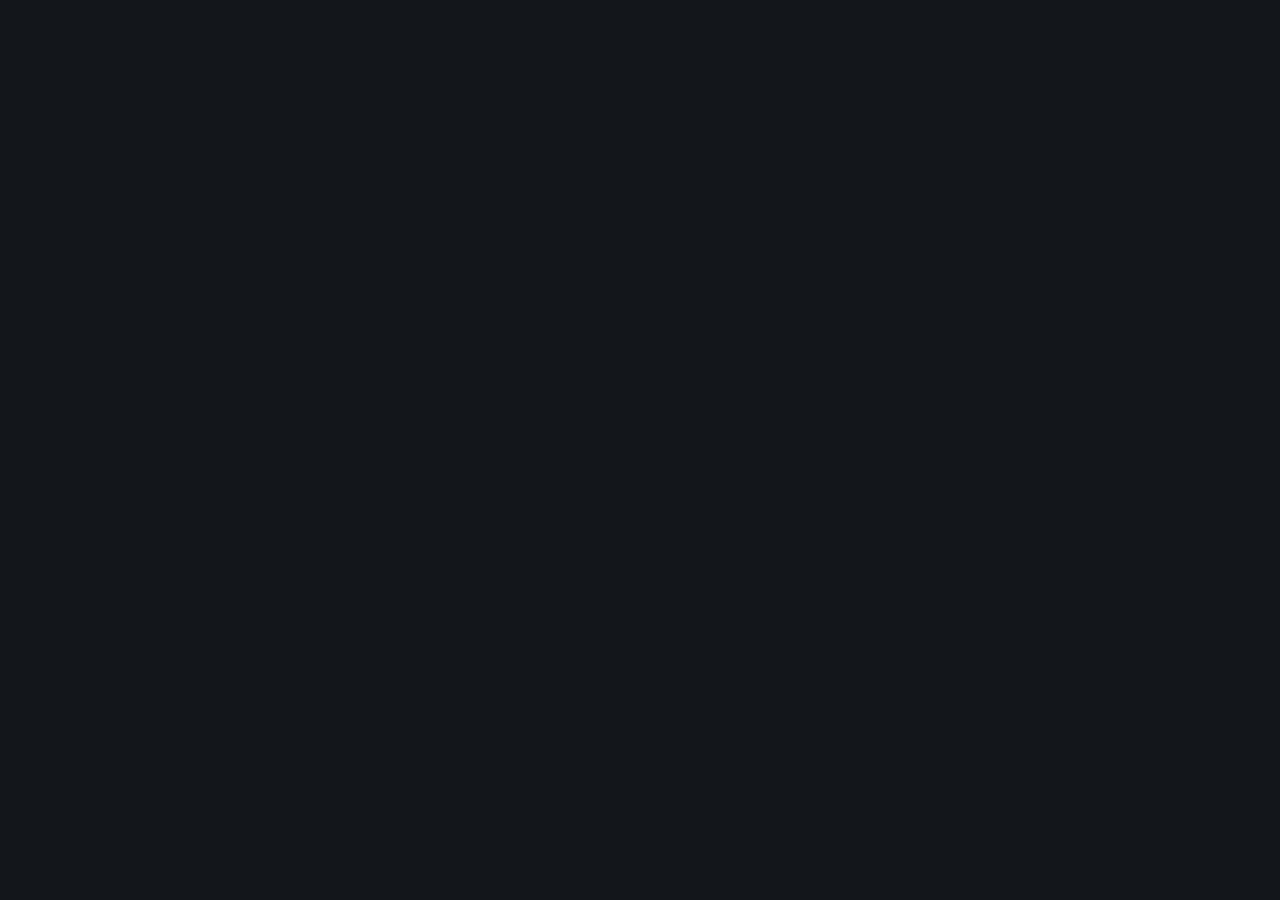
==== minai/www/index.html @ cc8d82ca "minai v0.9.18" ====
<!DOCTYPE html>
<html lang="it">
<head>
  <meta charset="utf-8">
  <title>minai</title>
  <meta name="viewport" content="width=device-width, initial-scale=1, viewport-fit=cover">
  <meta name="color-scheme" content="dark">
  <meta name="theme-color" content="#13161b">
  <meta name="apple-mobile-web-app-capable" content="yes">
  <meta name="apple-mobile-web-app-status-bar-style" content="black-translucent">
  <meta name="apple-mobile-web-app-title" content="minai">
  <link rel="icon" href="logo.svg" type="image/svg+xml">
  <link rel="apple-touch-icon" href="apple-touch-icon.png">
  <link rel="stylesheet" href="miners.css">
  <script src="i18n.js" defer></script>
  <script src="miners.js" defer></script>
</head>
<body>
  <svg width="0" height="0" style="position:absolute" aria-hidden="true">
    <symbol id="i-pulse" viewBox="0 0 24 24"><path d="M3 12h4l3-8 4 16 3-8h4"/></symbol>
    <symbol id="i-box" viewBox="0 0 24 24"><path d="M21 8 12 3 3 8l9 5 9-5Z"/><path d="M3 8v8l9 5 9-5V8"/><path d="M12 13v8"/></symbol>
    <symbol id="i-launch" viewBox="0 0 24 24"><path d="M4 6h10M4 12h10M4 18h6"/><path d="m16 14 5 3-5 3v-6Z"/></symbol>
    <symbol id="i-term" viewBox="0 0 24 24"><rect x="3" y="4" width="18" height="16" rx="2"/><path d="m7 10 3 2-3 2M13 15h4"/></symbol>
    <symbol id="i-stop" viewBox="0 0 24 24"><rect x="6" y="6" width="12" height="12" rx="2"/></symbol>
    <symbol id="i-reboot" viewBox="0 0 24 24"><path d="M20 12a8 8 0 1 1-2.3-5.7L20 8.5"/><path d="M20 4v4.5h-4.5"/></symbol>
    <symbol id="i-power" viewBox="0 0 24 24"><path d="M12 3v9"/><path d="M17.7 6.8a8 8 0 1 1-11.4 0"/></symbol>
    <symbol id="i-exit" viewBox="0 0 24 24"><path d="M10 4H6a2 2 0 0 0-2 2v12a2 2 0 0 0 2 2h4"/><path d="m15 16 4-4-4-4M19 12H10"/></symbol>
    <symbol id="i-fan" viewBox="0 0 24 24"><circle cx="12" cy="12" r="1.8"/><path d="M12 10.2c-.6-3 .3-6.2 3-6.7 2.2-.4 3.6 1.9 2.3 3.8-1 1.5-2.8 2.4-5.3 2.9Z"/><path d="M13.6 12.9c2.9 1 5.2 3.3 4.3 5.9-.7 2.1-3.4 2.2-4.4.1-.8-1.6-.6-3.6.1-6Z"/><path d="M10.4 12.9c-2.3 2-5.5 2.8-7.3.7-1.4-1.7-.1-4.1 2.2-3.9 1.8.1 3.4 1.2 5.1 3.2Z"/></symbol>
    <symbol id="i-refresh" viewBox="0 0 24 24"><path d="M20 12a8 8 0 1 1-2.3-5.7L20 8.5"/><path d="M20 4v4.5h-4.5"/></symbol>
    <symbol id="i-gear" viewBox="0 0 24 24"><circle cx="12" cy="12" r="3"/><path d="M19.4 15a1.7 1.7 0 0 0 .3 1.8l.1.1a2 2 0 1 1-2.8 2.8l-.1-.1a1.7 1.7 0 0 0-1.8-.3 1.7 1.7 0 0 0-1 1.5V21a2 2 0 1 1-4 0v-.1a1.7 1.7 0 0 0-1.1-1.5 1.7 1.7 0 0 0-1.8.3l-.1.1a2 2 0 1 1-2.8-2.8l.1-.1a1.7 1.7 0 0 0 .3-1.8 1.7 1.7 0 0 0-1.5-1H3a2 2 0 1 1 0-4h.1a1.7 1.7 0 0 0 1.5-1.1 1.7 1.7 0 0 0-.3-1.8l-.1-.1a2 2 0 1 1 2.8-2.8l.1.1a1.7 1.7 0 0 0 1.8.3H9a1.7 1.7 0 0 0 1-1.5V3a2 2 0 1 1 4 0v.1a1.7 1.7 0 0 0 1 1.5 1.7 1.7 0 0 0 1.8-.3l.1-.1a2 2 0 1 1 2.8 2.8l-.1.1a1.7 1.7 0 0 0-.3 1.8V9a1.7 1.7 0 0 0 1.5 1H21a2 2 0 1 1 0 4h-.1a1.7 1.7 0 0 0-1.5 1Z"/></symbol>
    <symbol id="i-menu" viewBox="0 0 24 24"><path d="M4 7h16M4 12h16M4 17h16"/></symbol>
    <symbol id="i-chip" viewBox="0 0 24 24"><rect x="7" y="7" width="10" height="10" rx="1.5"/><path d="M10 3v4M14 3v4M10 17v4M14 17v4M3 10h4M3 14h4M17 10h4M17 14h4"/></symbol>
  </svg>

  <main id="login" class="login" hidden>
    <form id="loginForm" class="card">
      <img class="logo" src="logo.svg" alt="" width="44" height="44">
      <h1>minai</h1>
      <input class="vh" type="text" name="username" autocomplete="username" value="miner" readonly tabindex="-1" aria-hidden="true">
      <p id="setupHint" class="muted small" hidden>Primo avvio: dai un nome a questo rig e scegli la sua password (almeno 8 caratteri).</p>
      <label id="nameRow" hidden>Nome del rig
        <input id="setupName" placeholder="rig-01" autocapitalize="off" autocorrect="off" spellcheck="false">
      </label>
      <label>Password
        <input id="loginPassword" type="password" name="password" autocomplete="current-password" required>
      </label>
      <label id="repeatRow" hidden>Ripeti la password
        <input id="loginRepeat" type="password" autocomplete="new-password">
      </label>
      <p id="setupNote" class="setupnote" hidden>Dopo potrai collegare il rig a Tailscale, per gestirlo da remoto e da minai-server. È facoltativo: il rig funziona anche da solo, in rete locale.</p>
      <p id="loginError" class="error" hidden></p>
      <button id="btnLogin" class="primary" type="submit">Entra</button>
      <div class="loginlang" data-langpick></div>
    </form>
  </main>

  <div id="app" hidden>
    <div class="brandbar">
      <a id="backLink" class="backbtn" hidden><svg viewBox="0 0 24 24"><path d="m15 6-6 6 6 6"/></svg>Tutti i rig</a>
      <img src="logo.svg" alt="" width="30" height="30">
      <span class="wordmark">minai</span>
      <button id="btnSelfUpdate" class="newver" hidden></button>
      <span id="hostName" class="host"></span>
    </div>
    <header class="top">
      <div class="rig">
        <span id="dot" class="dot"></span>
        <div class="rigtext">
          <div class="rigline"><strong id="state">Caricamento…</strong><span id="activeName" class="muted"></span></div>
          <div id="speed" class="speed" hidden></div>
        </div>
      </div>
      <div class="menu">
        <button id="btnFan" class="iconbtn fanbtn" aria-label="Autofan"><svg><use href="#i-fan"/></svg><span id="fanLabel"></span></button>
        <button id="btnMenu" class="iconbtn menubtn" aria-label="Menu" aria-haspopup="menu" aria-expanded="false"><svg><use href="#i-menu"/></svg></button>
        <div id="menuPanel" class="menupanel" role="menu" hidden>
          <button id="btnStop" role="menuitem"><svg><use href="#i-stop"/></svg>Ferma miner</button>
          <button id="btnReboot" role="menuitem"><svg><use href="#i-reboot"/></svg>Reboot</button>
          <button id="btnPoweroff" role="menuitem" class="danger"><svg><use href="#i-power"/></svg>Shutdown</button>
          <hr>
          <button id="btnSelfCheck" role="menuitem"><svg><use href="#i-refresh"/></svg>Controlla aggiornamenti</button>
          <button id="btnSettings" role="menuitem"><svg><use href="#i-gear"/></svg>Impostazioni</button>
          <button id="btnLogout" role="menuitem"><svg><use href="#i-exit"/></svg>Esci</button>
        </div>
      </div>
      <div class="sysline" id="sysline" hidden>
        <div class="chip"><span class="k">Temp CPU</span><span class="v" id="sysCpuTemp">–</span></div>
        <div class="chip"><span class="k">Carico CPU</span><span class="v" id="sysCpuLoad">–</span></div>
        <div class="chip"><span class="k" id="sysPowerLabel">Consumo</span><span class="v" id="sysPower">–</span></div>
      </div>
    </header>

    <p id="error" class="error banner" hidden></p>
    <p id="notice" class="notice banner" hidden></p>

    <nav class="tabs" role="tablist" aria-label="Sezioni">
      <button role="tab" data-tab="generale" aria-controls="tab-generale"><svg><use href="#i-pulse"/></svg><span>Generale</span></button>
      <button role="tab" data-tab="miner" aria-controls="tab-miner"><svg><use href="#i-box"/></svg><span>Miner <em id="countMiners" class="count"></em></span></button>
      <button role="tab" data-tab="lanci" aria-controls="tab-lanci"><svg><use href="#i-launch"/></svg><span>Lanci <em id="countLaunches" class="count"></em></span></button>
      <button role="tab" data-tab="terminale" aria-controls="tab-terminale"><svg><use href="#i-term"/></svg><span>Terminale</span></button>
    </nav>

    <div id="tab-generale" role="tabpanel" class="tabpanel">
      <div id="startHint" class="managedbox" hidden>
        <p><strong>Per iniziare</strong>: questo rig non ha ancora un lancio. Su minai-server vai su <strong>Lanci</strong>, scegli <strong>Avvia su…</strong> e spunta questo rig: il server installa il miner e lo fa partire da solo.</p>
        <a class="button primary gotoServer" hidden>Vai ai lanci sul server</a>
      </div>
      <section id="gpuSection" hidden>
        <h2>GPU</h2>
        <div id="gpus" class="gpus"></div>
      </section>
      <section>
        <div class="head loghead">
          <h2>Log</h2>
          <button id="btnEditActive" hidden>Modifica lancio</button>
        </div>
        <div id="liveEditor" class="form card" hidden>
          <p id="liveEdNote" class="muted small"></p>
          <textarea id="liveEdText" rows="11" spellcheck="false" autocapitalize="off" autocorrect="off"></textarea>
          <div class="actions">
            <button id="btnLiveAll" class="primary">Salva per tutti i rig</button>
            <button id="btnLiveOne">Salva solo per questo rig</button>
            <button id="btnLiveSave" class="primary">Salva</button>
            <button id="btnLiveClose">Chiudi</button>
          </div>
          <p id="liveEdMsg" class="small liveedmsg" hidden></p>
        </div>
        <pre id="log"></pre>
      </section>
    </div>

    <div id="tab-miner" role="tabpanel" class="tabpanel" hidden>
      <section>
        <div class="head">
          <h2>Miner installati</h2>
          <div class="actions">
            <button id="btnCheck">Controlla aggiornamenti</button>
            <button id="btnNewMiner" class="primary">Installa miner</button>
          </div>
        </div>
        <div class="managedbox" hidden>
          <p>Miner e lanci sono <strong>gestiti da minai-server</strong>: creali e modificali da lì, e il server li aggiorna su questo rig.</p>
          <a class="button primary gotoServer" hidden>Apri il catalogo sul server</a>
        </div>
        <div id="minerForm" class="form card" hidden>
          <label>Nome <input id="minerName" placeholder="racer" spellcheck="false" autocapitalize="off"></label>
          <label>Link del pacchetto (.tar.gz, .zip o binario)
            <input id="minerUrl" placeholder="https://github.com/…/racer-0.9.0.tar.gz" spellcheck="false" autocapitalize="off">
          </label>
          <div class="actions">
            <button id="btnInstall" class="primary">Installa</button>
            <button id="btnCancelMiner">Annulla</button>
          </div>
        </div>
        <p id="checkInfo" class="muted small"></p>
        <table class="list">
          <thead><tr><th>Nome</th><th>Origine</th><th></th></tr></thead>
          <tbody id="miners"></tbody>
        </table>
        <p id="noMiners" class="empty" hidden>Nessun miner installato.</p>
      </section>
    </div>

    <div id="tab-lanci" role="tabpanel" class="tabpanel" hidden>
      <section>
        <div class="head">
          <h2>Lanci</h2>
          <button id="btnNewLaunch" class="primary">Nuovo lancio</button>
        </div>
        <div class="managedbox" hidden>
          <p>Miner e lanci sono <strong>gestiti da minai-server</strong>: creali e modificali da lì. Da qui puoi comunque avviarli e fermarli.</p>
          <a class="button primary gotoServer" hidden>Apri i lanci sul server</a>
        </div>
        <div id="editor" class="form card" hidden>
          <h3 id="editorTitle"></h3>
          <div id="newFields" class="row">
            <label>Nome <input id="launchName" placeholder="coin-pool" spellcheck="false" autocapitalize="off"></label>
            <label>Miner <select id="launchMiner"></select></label>
          </div>
          <label>Comando completo (pool, wallet, parametri)
            <textarea id="content" spellcheck="false" autocapitalize="off" rows="12"></textarea>
          </label>
          <div class="actions">
            <button id="btnSave" class="primary">Salva</button>
            <button id="btnCancel">Annulla</button>
          </div>
        </div>
        <table class="list">
          <thead><tr><th>Lancio</th><th>Miner</th><th></th></tr></thead>
          <tbody id="launches"></tbody>
        </table>
        <p id="noLaunches" class="empty" hidden>Nessun lancio. Crea il primo con “Nuovo lancio”.</p>
      </section>
    </div>

    <div id="tab-terminale" role="tabpanel" class="tabpanel" hidden>
      <div class="termwrap"><iframe id="termFrame" class="termframe" title="Terminale"></iframe></div>
      <p class="muted hint">La sessione resta aperta sul rig: se ti disconnetti o cambi app, quando torni riprendi da dove eri.</p>
    </div>

    <footer class="foot"><span id="appVersion">minai</span><span id="driverVersion"></span></footer>
  </div>

  <dialog id="setDialog" aria-labelledby="setTitle">
    <h2 id="setTitle">Impostazioni</h2>
    <div id="firstRunHint" class="firsthint" hidden>
      <p><strong>Facoltativo:</strong> collega Tailscale per gestire il rig da remoto e aggiungerlo a minai-server con indirizzo e token qui sotto. Puoi farlo anche più tardi, da Impostazioni.</p>
      <button id="btnSkipTs">Salta per ora</button>
    </div>
    <h3>Lingua</h3>
    <div data-langpick></div>
    <h3>Tailscale</h3>
    <div id="tsState" class="tsstate"></div>
    <div id="tsConnect">
      <button id="btnTsLink" class="primary">Collega con il tuo account Tailscale</button>
      <p id="tsLinkBox" class="small" hidden>Accedi a Tailscale nella scheda che si è aperta (se non si è aperta, usa questo link: <a id="tsLink" target="_blank" rel="noopener">accedi a Tailscale</a>). Quando hai fatto, quella scheda si chiude da sola e torni qui.</p>
      <label>Oppure incolla una chiave di autenticazione
        <input id="tsKey" placeholder="tskey-auth-…" autocomplete="off" spellcheck="false" autocapitalize="off">
      </label>
      <button id="btnTsKey">Collega con la chiave</button>
    </div>
    <button id="btnTsLogout" class="danger" hidden>Scollega da Tailscale</button>
    <h3>Nome del rig</h3>
    <p class="muted small">In rete locale il rig risponde a <strong>http://<span id="nameLocal">nome</span>.local</strong>.</p>
    <div class="copyrow"><input id="rigNameInput" autocapitalize="off" autocorrect="off" spellcheck="false"><button id="btnRename">Salva</button></div>
    <div id="linkBox">
      <h3>Collegamento a minai-server</h3>
      <p class="muted small">In minai-server: menu &gt; Aggiungi rig, e incolla questi due valori.</p>
      <label>Indirizzo Tailscale<div class="copyrow"><code id="setAddr">–</code><button data-copy="setAddr">Copia</button></div></label>
      <label>Token del rig<div class="copyrow"><code id="setToken">–</code><button data-copy="setToken">Copia</button></div></label>
    </div>
    <p id="setMsg" class="error" hidden></p>
    <div class="actions setclose"><button id="btnSetClose">Chiudi</button></div>
  </dialog>

  <dialog id="fanDialog" aria-labelledby="fanTitle">
    <h2 id="fanTitle">Autofan</h2>
    <label class="switch"><input id="af_enabled" type="checkbox"><span></span>Regola le ventole in automatico</label>
    <div class="grid">
      <label>Temperatura obiettivo, °C <input id="af_target" type="number" min="40" max="95" inputmode="numeric"></label>
      <label>Ventola minima, % <input id="af_min" type="number" min="0" max="100" inputmode="numeric"></label>
      <label>Ventola massima, % <input id="af_max" type="number" min="0" max="100" inputmode="numeric"></label>
      <label>Temperatura critica, °C <input id="af_critical" type="number" min="50" max="110" inputmode="numeric"></label>
      <label>Se si supera la critica
        <select id="af_action">
          <option value="stop">Ferma il miner (riparte da solo)</option>
          <option value="reboot">Reboot</option>
          <option value="poweroff">Shutdown</option>
          <option value="none">Nessuna azione</option>
        </select>
      </label>
    </div>
    <p class="muted small">La temperatura critica e la sua azione valgono anche con l'autofan spento. Con l'autofan acceso, la ventola impostata nell'overclock viene ignorata.</p>
    <div id="fanStatus" class="fanstatus"></div>
    <div class="actions">
      <button id="btnFanSave" class="primary">Salva</button>
      <button id="btnFanClose">Chiudi</button>
    </div>
    <p id="fanMsg" class="error" hidden></p>
  </dialog>

  <dialog id="ocDialog" aria-labelledby="ocTitle">
    <h2 id="ocTitle">Overclock</h2>
    <div class="grid">
      <label>Core Clock Offset, MHz <input id="oc_core_offset" type="number" step="1"></label>
      <label>Lock Core Clock, MHz <input id="oc_lock_core" type="number" min="0" inputmode="numeric"></label>
      <label>Memory Clock Offset, MHz <input id="oc_mem_offset" type="number" step="1"></label>
      <label>Lock Memory Clock, MHz <input id="oc_lock_mem" type="number" min="0" inputmode="numeric"></label>
      <label>Power Limit, W <input id="oc_power" type="number" min="0" inputmode="numeric"></label>
      <label>Ritardo prima di applicare, s <input id="oc_delay" type="number" min="0" inputmode="numeric"></label>
      <label>Ventola, % (0 = auto) <input id="oc_fan" type="number" min="0" max="100" inputmode="numeric"></label>
    </div>
    <div class="actions">
      <button id="btnOcApply" class="primary">Salva e applica</button>
      <button id="btnOcReset">Azzera</button>
      <button id="btnOcClose">Chiudi</button>
    </div>
    <pre id="ocOut" class="ocout" hidden></pre>
  </dialog>
</body>
</html>
---- minai/www/miners.css ----
/* Pannello Miner: tema scuro "sala macchine", accento ambra come i LED di un rig */
[hidden] { display: none !important; }
:root {
  color-scheme: dark;
  --bg: #13161b; --surface: #1b1f26; --surface-2: #232833; --line: #2c323d;
  --fg: #e7e9ee; --muted: #8a93a3; --accent: #f0a43a; --accent-fg: #1c1306;
  --ok: #3fcf8e; --warn: #f0a43a; --bad: #f26464; --code: #0e1115;
  --radius: 10px;
}
* { box-sizing: border-box; }
html { background: var(--bg); }
body {
  margin: 0; background: var(--bg); color: var(--fg);
  font: 14px/1.5 system-ui, -apple-system, "Segoe UI", Ubuntu, sans-serif;
  padding: max(1rem, env(safe-area-inset-top)) max(1rem, env(safe-area-inset-right)) max(1.25rem, env(safe-area-inset-bottom)) max(1rem, env(safe-area-inset-left));
  -webkit-text-size-adjust: 100%;
}
#app { max-width: 72rem; margin: 0 auto; }
svg { width: 18px; height: 18px; fill: none; stroke: currentColor; stroke-width: 1.8; stroke-linecap: round; stroke-linejoin: round; flex: none; }
h2 { font-size: .95rem; font-weight: 600; margin: 1.5rem 0 .6rem; color: var(--fg); }
h3 { font-size: .95rem; margin: 0 0 .75rem; }
.muted { color: var(--muted); }
.card { background: var(--surface); border: 1px solid var(--line); border-radius: var(--radius); }

/* ---------- intestazione ---------- */
.top { display: flex; justify-content: space-between; align-items: center; gap: 1rem; flex-wrap: wrap;
       background: var(--surface); border: 1px solid var(--line); border-radius: var(--radius); padding: .9rem 1rem; }
.rig { display: flex; align-items: center; gap: .8rem; min-width: 0; }
.rigtext { min-width: 0; }
.rigline { display: flex; gap: .5rem; align-items: baseline; flex-wrap: wrap; }
.rigline .muted { overflow: hidden; text-overflow: ellipsis; white-space: nowrap; }
.dot { width: .7rem; height: .7rem; border-radius: 50%; background: var(--muted); flex: none; }
.dot.on { background: var(--ok); box-shadow: 0 0 0 4px rgba(63, 207, 142, .15); animation: beat 2.4s ease-in-out infinite; }
.dot.off { background: var(--bad); }
@keyframes beat { 50% { box-shadow: 0 0 0 7px rgba(63, 207, 142, 0); } }
.speed { font-size: 1.9rem; font-weight: 650; line-height: 1.15; letter-spacing: -.01em;
         font-variant-numeric: tabular-nums; color: var(--ok); margin-top: .15rem; }
.speed small { font-size: .95rem; font-weight: 500; color: var(--muted); margin-left: .3rem; }
.top { position: relative; align-items: flex-start; }
.rig { flex: 1; }
.menu { position: relative; }
.menubtn { padding: .5rem; }
.menubtn svg { width: 20px; height: 20px; }
.menupanel { position: absolute; right: 0; top: calc(100% + .4rem); z-index: 30; min-width: 12rem; padding: .35rem;
             background: var(--surface-2); border: 1px solid var(--line); border-radius: 12px; box-shadow: 0 12px 32px rgba(0, 0, 0, .45); }
.menupanel button { display: flex; align-items: center; gap: .6rem; width: 100%; border: 0; background: none; text-align: left;
                    padding: .6rem .7rem; border-radius: 8px; font-size: 14px; }
.menupanel button:hover:not(:disabled) { background: var(--surface); }
.menupanel hr { border: 0; border-top: 1px solid var(--line); margin: .3rem 0; }
.sysline { width: 100%; display: grid; grid-template-columns: repeat(3, 1fr); gap: .5rem; }
.chip { background: var(--surface-2); border-radius: 8px; padding: .4rem .6rem; min-width: 0; }
.chip .k { display: block; font-size: 11px; color: var(--muted); white-space: nowrap; overflow: hidden; text-overflow: ellipsis; }
.chip .v { display: block; font-size: 15px; font-weight: 600; font-variant-numeric: tabular-nums; }
.chip .v.warm { color: var(--warn); } .chip .v.hot { color: var(--bad); }

/* ---------- pulsanti e campi ---------- */
button { font: inherit; font-size: 13px; padding: .45rem .8rem; border-radius: 8px; cursor: pointer;
         border: 1px solid var(--line); background: var(--surface-2); color: var(--fg); }
button:hover:not(:disabled) { border-color: #3a4250; }
button.primary { background: var(--accent); border-color: var(--accent); color: var(--accent-fg); font-weight: 600; }
button.primary:hover:not(:disabled) { filter: brightness(1.08); }
button.danger { color: var(--bad); }
button:disabled { opacity: .45; cursor: default; }
button:focus-visible, input:focus-visible, textarea:focus-visible, select:focus-visible, iframe:focus-visible {
  outline: 2px solid var(--accent); outline-offset: 2px; }
label { display: block; margin-bottom: .6rem; color: var(--muted); font-size: 13px; }
input, textarea, select { display: block; width: 100%; margin-top: .3rem; padding: .55rem .65rem; font: 16px/1.4 ui-monospace, Menlo, monospace;
  background: var(--code); color: var(--fg); border: 1px solid var(--line); border-radius: 8px; }
select { font-family: inherit; }
textarea { resize: vertical; margin-bottom: .75rem; font-size: 13px; }
.actions { display: flex; gap: .45rem; flex-wrap: wrap; }
.form { padding: 1rem; margin: .75rem 0 1rem; }
.row { display: grid; grid-template-columns: 1fr 1fr; gap: .75rem; }
.head { display: flex; justify-content: space-between; align-items: center; gap: .75rem; margin: 1.5rem 0 .6rem; }
.head h2 { margin: 0; }
.banner { padding: .6rem .8rem; border-radius: 8px; margin: .75rem 0 0; font-size: 13px; }
.error { color: var(--bad); }
.error.banner { background: rgba(242, 100, 100, .1); border: 1px solid rgba(242, 100, 100, .3); }
.notice.banner { color: var(--accent); background: rgba(240, 164, 58, .08); border: 1px solid rgba(240, 164, 58, .3); }
.empty { color: var(--muted); padding: 1rem 0; }

/* ---------- tab ---------- */
.tabs { display: flex; gap: .25rem; margin-top: 1rem; border-bottom: 1px solid var(--line); }
.tabs button { display: inline-flex; align-items: center; gap: .45rem; background: none; border: 0;
               border-bottom: 2px solid transparent; border-radius: 0; padding: .7rem .9rem; color: var(--muted); font-size: 14px; }
.tabs button[aria-selected="true"] { color: var(--fg); border-bottom-color: var(--accent); }
.tabs button[aria-selected="true"] svg { color: var(--accent); }
.count { font-style: normal; color: var(--muted); margin-left: .15rem; font-size: 12px; }

/* ---------- GPU ---------- */
.gpus { display: grid; gap: .75rem; }
.gpu { background: var(--surface); border: 1px solid var(--line); border-radius: var(--radius); padding: .8rem .9rem; }
.gpu-head { display: flex; justify-content: space-between; align-items: center; gap: .5rem; margin-bottom: .6rem; }
.gpu-name { flex: 1; min-width: 0; font-weight: 600; font-size: 14px; overflow: hidden; text-overflow: ellipsis; white-space: nowrap; }
.gpu-name .short { display: none; }
.gpu-name span { color: var(--muted); font-weight: 500; margin-right: .35rem; }
.stats { display: grid; grid-template-columns: repeat(6, minmax(0, 1fr)); gap: .5rem; }
.stat { background: var(--surface-2); border-radius: 8px; padding: .45rem .55rem; min-width: 0; }
.stat .k { display: block; font-size: 11px; color: var(--muted); }
.stat .v { display: block; font-size: 15px; font-weight: 600; font-variant-numeric: tabular-nums; white-space: nowrap; overflow: hidden; text-overflow: ellipsis; }
.stat .v.warm { color: var(--warn); } .stat .v.hot { color: var(--bad); }
.bar { height: 3px; border-radius: 2px; background: var(--line); margin-top: .35rem; overflow: hidden; }
.bar i { display: block; height: 100%; background: var(--accent); }
.iconbtn { display: inline-flex; align-items: center; gap: .35rem; }

/* ---------- elenchi miner e lanci ---------- */
table.list { width: 100%; border-collapse: collapse; }
.list th { text-align: left; font-weight: 500; font-size: 12px; color: var(--muted); padding: .5rem .4rem; border-bottom: 1px solid var(--line); }
.list td { padding: .6rem .4rem; border-bottom: 1px solid var(--line); vertical-align: middle; }
.list td:last-child { text-align: right; white-space: nowrap; }
.list tr.active td:first-child { font-weight: 600; }
td.src { color: var(--muted); font-size: 12px; word-break: break-all; }
.badge { font-size: 11px; color: var(--ok); background: rgba(63, 207, 142, .12); padding: .1rem .45rem; border-radius: 99px; margin-left: .5rem; font-weight: 500; }

/* ---------- log e terminale ---------- */
pre#log { background: var(--code); border: 1px solid var(--line); padding: .75rem; border-radius: var(--radius); height: 26rem;
          overflow: auto; margin: 0; font: 12px/1.45 ui-monospace, Menlo, monospace; white-space: pre; }
.termwrap { margin-top: 1rem; height: 72vh; min-height: 22rem; overflow: hidden;
            border: 1px solid var(--line); border-radius: var(--radius); background: #000; }
.termframe { display: block; width: 100%; height: 100%; border: 0; background: #000; }
.hint { font-size: 12px; margin: .6rem 0 0; }
pre .b { font-weight: 700; }
pre .c0 { color: #8b949e; } pre .c1 { color: #ff7b72; } pre .c2 { color: #7ee787; } pre .c3 { color: #e3b341; }
pre .c4 { color: #79c0ff; } pre .c5 { color: #d2a8ff; } pre .c6 { color: #56d4dd; } pre .c7 { color: #c9d1d9; }

/* ---------- finestra overclock ---------- */
dialog { width: min(40rem, 94vw); padding: 1.25rem; border: 1px solid var(--line); border-radius: 14px;
         background: var(--surface); color: var(--fg); }
dialog::backdrop { background: rgba(5, 7, 10, .7); backdrop-filter: blur(3px); }
dialog h2 { margin: 0 0 1rem; }
.grid { display: grid; grid-template-columns: repeat(auto-fill, minmax(14rem, 1fr)); gap: .6rem .75rem; margin-bottom: .75rem; }
.grid label { margin: 0; }
pre.ocout { background: var(--code); padding: .75rem; border-radius: 8px; margin: .75rem 0 0;
            font: 12px/1.4 ui-monospace, Menlo, monospace; white-space: pre-wrap; }

/* ---------- login ---------- */
.login { min-height: 85vh; display: grid; place-items: center; }
.login form { width: min(22rem, 100%); padding: 1.75rem 1.5rem; }
.login .logo { width: 44px; height: 44px; display: block; }
.login h1 { font-size: 1.2rem; margin: .6rem 0 1.25rem; }
.login button { width: 100%; margin-top: .4rem; padding: .7rem; font-size: 15px; }
.vh { position: absolute; width: 1px; height: 1px; overflow: hidden; clip: rect(0 0 0 0); white-space: nowrap; border: 0; padding: 0; }

/* ---------- testata e autofan ---------- */
.brandbar { display: flex; align-items: center; gap: .55rem; padding: .1rem .2rem .8rem; }
.brandbar img { display: block; }
.back { font-size: 28px; line-height: 1; color: var(--muted); text-decoration: none; padding: 0 .35rem 0 0; }
.wordmark { font-size: 1.3rem; font-weight: 700; letter-spacing: -.02em; color: #fff; }
.host { margin-left: auto; color: var(--muted); font-size: 12px; overflow: hidden; text-overflow: ellipsis; white-space: nowrap; }
.menu { display: flex; gap: .4rem; align-items: center; }
.fanbtn { padding: .5rem .55rem; color: var(--muted); }
.fanbtn svg { width: 20px; height: 20px; }
.fanbtn span { font-size: 12px; font-weight: 600; font-variant-numeric: tabular-nums; }
.fanbtn.on { color: #5cc8fa; border-color: rgba(92, 200, 250, .35); }
.fanbtn.on svg { animation: spin 2.8s linear infinite; }
@keyframes spin { to { transform: rotate(360deg); } }
@media (prefers-reduced-motion: reduce) { .fanbtn.on svg, .dot.on { animation: none; } }
.menupanel { top: calc(100% + .4rem); }
.switch { display: flex; align-items: center; gap: .7rem; color: var(--fg); font-size: 14px; margin: 0 0 1rem; cursor: pointer; }
.switch input { position: absolute; opacity: 0; width: 1px; height: 1px; }
.switch span { width: 44px; height: 26px; border-radius: 99px; background: var(--line); position: relative; flex: none; transition: background .2s; }
.switch span::after { content: ""; position: absolute; top: 3px; left: 3px; width: 20px; height: 20px; border-radius: 50%; background: #fff; transition: transform .2s; }
.switch input:checked + span { background: var(--ok); }
.switch input:checked + span::after { transform: translateX(18px); }
.switch input:focus-visible + span { outline: 2px solid var(--accent); outline-offset: 2px; }
.fanstatus { background: var(--code); border-radius: 8px; padding: .6rem .75rem; margin: .5rem 0 1rem; font-size: 13px; display: grid; gap: .2rem; }

/* ---------- piè di pagina ---------- */
.foot { display: flex; justify-content: center; gap: .5rem 1.25rem; flex-wrap: wrap; margin: 2rem 0 .5rem;
        padding-top: 1rem; border-top: 1px solid var(--line); color: var(--muted); font-size: 12px; font-variant-numeric: tabular-nums; }
.foot span:empty { display: none; }

/* ---------- aggiornamenti ---------- */
.badge.ver { color: var(--muted); background: var(--surface-2); }
.badge.upd { color: var(--accent-fg); background: var(--accent); font-weight: 600; }
.small { font-size: 12px; margin: 0 0 .4rem; }
.tabs button { position: relative; }
.tabs button.has-upd svg { color: var(--accent); }
.tabs button.has-upd::after { content: ""; position: absolute; top: .45rem; left: 1.55rem; width: 7px; height: 7px;
                              border-radius: 50%; background: var(--accent); box-shadow: 0 0 0 2px var(--bg); }

/* ---------- telefono: tab in basso, schede compatte ---------- */
@media (max-width: 700px) {
  body { padding-bottom: calc(5.25rem + env(safe-area-inset-bottom)); }
  .top { padding: .8rem; }
  .chip .v { font-size: 13px; }
  .speed { font-size: 1.6rem; }
  .tabs { position: fixed; left: 0; right: 0; bottom: 0; z-index: 20; margin: 0; border: 0; border-top: 1px solid var(--line);
          background: rgba(19, 22, 27, .92); -webkit-backdrop-filter: blur(14px); backdrop-filter: blur(14px);
          padding: .35rem .25rem calc(.35rem + env(safe-area-inset-bottom)); justify-content: space-around; }
  .tabs button { flex: 1; flex-direction: column; gap: .15rem; padding: .35rem 0; border-bottom: 0; font-size: 11px; }
  .tabs button svg { width: 22px; height: 22px; }
  .tabs button[aria-selected="true"] { color: var(--accent); }
  .tabs button.has-upd::after { top: .3rem; left: calc(50% + 6px); }
  .head { flex-wrap: wrap; }
  .stats { grid-template-columns: repeat(3, minmax(0, 1fr)); gap: .3rem; }
  .stat { padding: .25rem .45rem; border-radius: 6px; }
  .stat .k { font-size: 10px; line-height: 1.3; }
  .stat .v { font-size: 13px; line-height: 1.3; }
  .bar { height: 2px; margin-top: .2rem; }
  .gpus { gap: .5rem; }
  .gpu { padding: .55rem .6rem; }
  .gpu-head { margin-bottom: .4rem; }
  .gpu-head .iconbtn { padding: .25rem .55rem; font-size: 12px; }
  .gpu-name { font-size: 13px; }
  .gpu-name .full { display: none; }
  .gpu-name .short { display: inline; }
  /* log: caratteri piccoli, righe intere (si scorre in orizzontale e in verticale) */
  pre#log { height: 58vh; font-size: 9px; line-height: 1.4; padding: .6rem; -webkit-overflow-scrolling: touch; }
  .termwrap { height: calc(100vh - 19rem); min-height: 16rem; }
  .row { grid-template-columns: 1fr; }
  /* righe degli elenchi come schede */
  .list thead { display: none; }
  .list, .list tbody, .list tr, .list td { display: block; width: 100%; }
  .list tr { background: var(--surface); border: 1px solid var(--line); border-radius: var(--radius); padding: .7rem .8rem; margin-bottom: .6rem; }
  .list td { border: 0; padding: .1rem 0; text-align: left; }
  .list td:nth-child(2) { color: var(--muted); font-size: 12px; }
  .list td:last-child { text-align: left; margin-top: .5rem; }
  .list td:last-child .actions { justify-content: flex-start !important; }
}
/* impostazioni */
#setDialog h3 { font-size: .9rem; margin: 1rem 0 .5rem; color: var(--fg); }
#setDialog h3:first-of-type { margin-top: 0; }
.tsstate { background: var(--code); border-radius: 8px; padding: .6rem .75rem; margin: 0 0 .9rem; font-size: 13px; display: grid; gap: .25rem; }
.tsstate .k { color: var(--muted); display: inline-block; min-width: 5.5rem; }
.okc { color: var(--ok); } .badc { color: var(--warn); }
#tsConnect > button { width: 100%; margin-bottom: .6rem; }
#tsConnect label { margin-top: .4rem; }
#tsLinkBox { background: rgba(92, 200, 250, .08); color: var(--fg); padding: .55rem .7rem; border-radius: 8px; }
#tsLinkBox a { color: #5cc8fa; font-weight: 600; }
.copyrow { display: flex; gap: .5rem; align-items: center; margin-top: .3rem; }
.copyrow code { flex: 1; min-width: 0; overflow-x: auto; white-space: nowrap; background: var(--code); padding: .5rem .6rem; border-radius: 8px;
                font: 13px ui-monospace, Menlo, monospace; color: var(--fg); }
.setclose { margin-top: 1rem; }
#btnTsLogout { margin-bottom: .5rem; }
/* nuova versione di minai */
.newver { font-size: 11px; font-weight: 600; padding: .2rem .55rem; border-radius: 99px; border: 0;
          background: var(--accent); color: var(--accent-fg); }
.newver:disabled { opacity: .7; }
/* miner e lanci gestiti da minai-server */
.managedbox { background: rgba(92, 200, 250, .07); border: 1px solid rgba(92, 200, 250, .3); border-radius: 10px;
              padding: .75rem .9rem; margin: .5rem 0 1rem; font-size: 13px; }
.managedbox p { margin: 0 0 .6rem; }
.managedbox p:last-child { margin: 0; }
a.button { display: inline-flex; align-items: center; justify-content: center; font-size: 13px; padding: .45rem .8rem; border-radius: 8px;
           text-decoration: none; border: 1px solid var(--line); background: var(--surface-2); color: var(--fg); }
a.button.primary { background: var(--accent); border-color: var(--accent); color: var(--accent-fg); font-weight: 600; }
.firsthint { background: rgba(240, 164, 58, .1); border: 1px solid rgba(240, 164, 58, .35); color: var(--fg);
             border-radius: 8px; padding: .6rem .75rem; font-size: 13px; margin: 0 0 1rem; }
/* scelta della lingua */
.langpick { display: inline-flex; gap: .3rem; margin: 0 0 1rem; }
.langpick button { padding: .35rem .7rem; font-size: 13px; }
.langpick button.on { background: var(--accent); border-color: var(--accent); color: var(--accent-fg); font-weight: 600; }
.loginlang { margin-top: 1rem; display: flex; justify-content: center; }
.loginlang .langpick { margin: 0; }
/* ritorno a minai-server: pulsante ben visibile */
.backbtn { display: inline-flex; align-items: center; gap: .3rem; margin-right: .4rem; padding: .35rem .75rem .35rem .5rem;
           border-radius: 99px; background: rgba(92, 200, 250, .12); border: 1px solid rgba(92, 200, 250, .4);
           color: #5cc8fa; font-size: 13px; font-weight: 600; text-decoration: none; white-space: nowrap; }
.backbtn:hover { background: rgba(92, 200, 250, .2); }
.backbtn svg { width: 16px; height: 16px; stroke-width: 2.4; }
/* finestre di conferma */
.askdlg { width: min(26rem, 92vw); }
.askdlg p { white-space: pre-line; margin: 0 0 1.2rem; font-size: 15px; line-height: 1.5; }
button.dangerfill { background: var(--bad); border-color: var(--bad); color: #fff; font-weight: 600; }
.setupnote { font-size: 12px; color: var(--muted); margin: .2rem 0 .8rem; line-height: 1.45; }
.firsthint p { margin: 0 0 .6rem; }
.gpu-name b { font-weight: 600; }
/* crediti e donazioni */
.credits { display: inline-flex; align-items: center; gap: .9rem; }
.gh { display: inline-flex; align-items: center; gap: .35rem; color: var(--muted); text-decoration: none; }
.gh:hover { color: var(--fg); }
.donatebtn { font-size: 12px; padding: .2rem .65rem; border-radius: 99px; color: #f26464; border-color: rgba(242, 100, 100, .35); background: rgba(242, 100, 100, .08); }
.donatedlg { width: min(34rem, 94vw); }
.donatedlg h2 { margin: 0 0 .4rem; }
.drow { border-top: 1px solid var(--line); padding: .7rem 0; }
.dhead { display: flex; align-items: baseline; flex-wrap: wrap; gap: .45rem; margin-bottom: .35rem; }
.dsym { font-size: 11px; font-weight: 600; color: var(--accent); }
.dnet { font-size: 12px; color: var(--muted); }
.daddr { display: flex; gap: .4rem; align-items: center; }
.daddr code { flex: 1; min-width: 0; overflow-x: auto; white-space: nowrap; background: var(--code); padding: .45rem .55rem; border-radius: 8px;
              font: 12px ui-monospace, Menlo, monospace; color: var(--fg); }
.daddr button { padding: .4rem .6rem; font-size: 12px; }
.dqr { margin-top: .6rem; text-align: center; }
.dqr svg { width: 180px; height: 180px; border-radius: 8px; fill: initial; stroke: none; }
.dwarn { font-size: 12px; color: var(--warn); margin: .6rem 0 1rem; }
/* GPU attive/disattivate */
.gpu-tools { display: flex; gap: .4rem; align-items: center; }
.gputoggle { font-size: 12px; padding: .3rem .65rem; border-radius: 99px; color: var(--muted); }
.gputoggle.on { color: var(--ok); border-color: rgba(63, 207, 142, .4); background: rgba(63, 207, 142, .08); }
.gpu.off .stats { opacity: .45; }
.gpu.off .gpu-name { color: var(--muted); }
@media (max-width: 700px) { .gputoggle { padding: .25rem .55rem; } }
/* stato del miner: onda mentre mina, arancione se riprova */
.dot { position: relative; }
.dot.on::after { content: ""; position: absolute; inset: 0; border-radius: 50%; background: var(--ok); animation: ripple 1.8s ease-out infinite; }
.dot.fail { background: var(--warn); animation: blink 1.2s steps(2, start) infinite; }
@keyframes ripple { from { transform: scale(1); opacity: .55; } to { transform: scale(2.8); opacity: 0; } }
@keyframes blink { to { opacity: .25; } }
@media (prefers-reduced-motion: reduce) { .dot.on::after, .dot.fail { animation: none; } }
/* GPU: riga compatta che si apre */
.gpu { padding: .55rem .75rem; }
.gpu-head { display: flex; align-items: center; gap: .6rem; width: 100%; padding: .15rem 0; margin: 0; background: none; border: 0;
            color: inherit; text-align: left; cursor: pointer; }
.gpu-head .gpu-name { flex: 1; }
.gpu-sum { display: flex; gap: .7rem; font-size: 13px; color: var(--fg); font-variant-numeric: tabular-nums; white-space: nowrap; }
.gpu-sum .warm { color: var(--warn); } .gpu-sum .hot { color: var(--bad); }
.gpu.off .gpu-sum { color: var(--muted); }
.chev svg { width: 16px; height: 16px; transition: transform .15s; color: var(--muted); }
.gpu.open .chev svg { transform: rotate(90deg); }
.gpu-body { display: none; padding-top: .6rem; }
.gpu.open .gpu-body { display: block; }
.gpu-body .gpu-tools { justify-content: flex-end; margin-bottom: .5rem; }
@media (max-width: 700px) { .gpu-sum { gap: .5rem; font-size: 12px; } .gpu-head { gap: .45rem; } }
/* editor del lancio sopra il log */
.loghead { display: flex; align-items: center; justify-content: space-between; gap: .5rem; }
#liveEditor textarea { width: 100%; font: 12px/1.5 ui-monospace, Menlo, monospace; }
#liveEditor .actions { flex-wrap: wrap; }
.liveedmsg { margin: .5rem 0 0; color: var(--ok); }
.liveedmsg.error { color: var(--bad); }
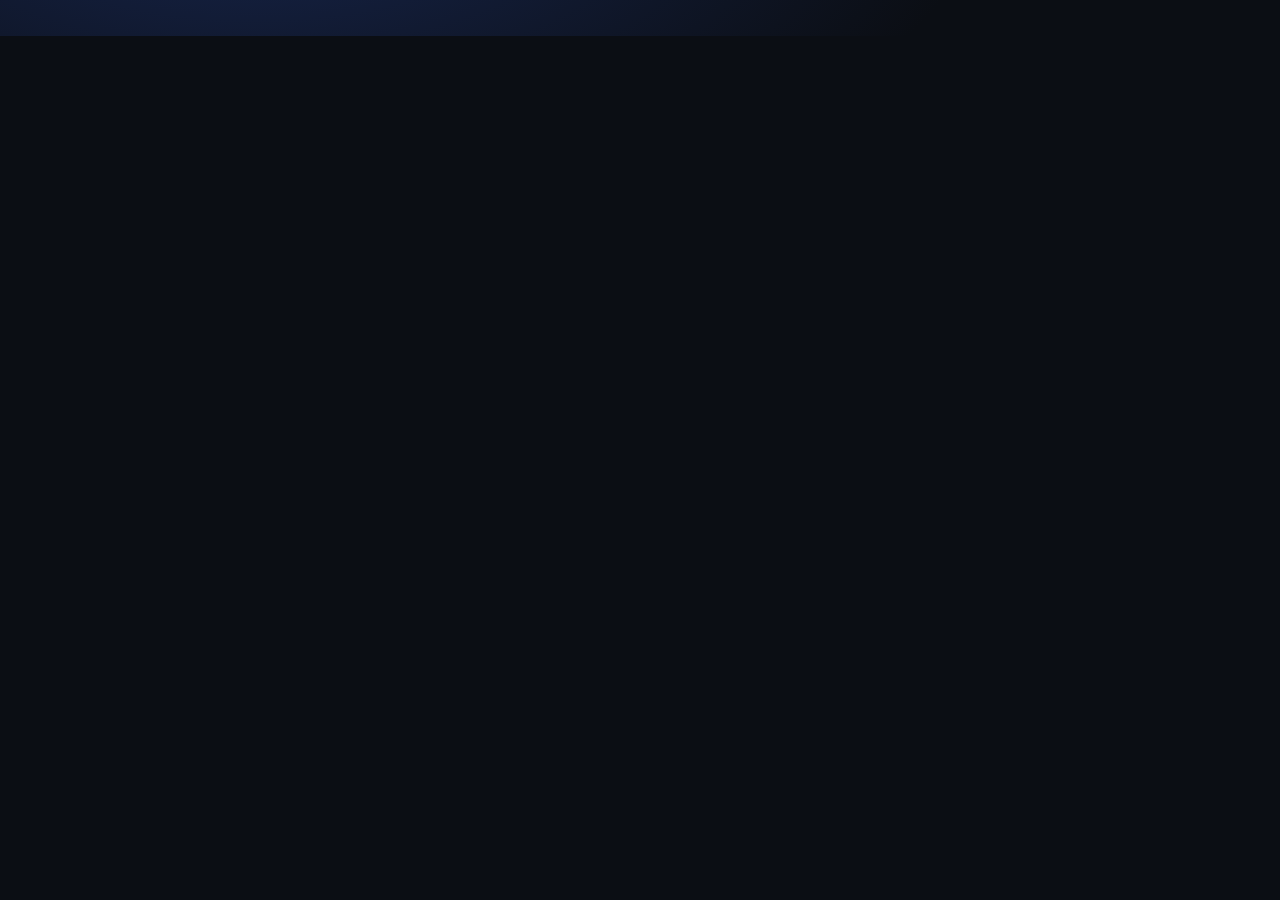
==== commit a4f93040: "minai v0.9.22" ====
--- a/minai/www/index.html
+++ b/minai/www/index.html
@@ -5,7 +5,7 @@
   <title>minai</title>
   <meta name="viewport" content="width=device-width, initial-scale=1, viewport-fit=cover">
   <meta name="color-scheme" content="dark">
-  <meta name="theme-color" content="#13161b">
+  <meta name="theme-color" content="#0b0e14">
   <meta name="apple-mobile-web-app-capable" content="yes">
   <meta name="apple-mobile-web-app-status-bar-style" content="black-translucent">
   <meta name="apple-mobile-web-app-title" content="minai">
@@ -54,21 +54,23 @@
     </form>
   </main>
 
+  <div id="bootLoader" class="boot"><img src="logo.svg" alt="" width="56" height="56"><span class="spin"></span><p>Carico il rig…</p></div>
   <div id="app" hidden>
     <div class="brandbar">
       <a id="backLink" class="backbtn" hidden><svg viewBox="0 0 24 24"><path d="m15 6-6 6 6 6"/></svg>Tutti i rig</a>
+      <div class="rigswitchwrap">
+        <button id="rigSwitch" class="rigswitch" hidden aria-label="Altri rig" aria-haspopup="true"><svg viewBox="0 0 24 24"><path d="m6 9 6 6 6-6"/></svg></button>
+        <div id="rigMenu" class="rigmenu" hidden></div>
+      </div>
       <img src="logo.svg" alt="" width="30" height="30">
       <span class="wordmark">minai</span>
       <button id="btnSelfUpdate" class="newver" hidden></button>
       <span id="hostName" class="host"></span>
     </div>
-    <header class="top">
+    <header class="top hero">
       <div class="rig">
-        <span id="dot" class="dot"></span>
-        <div class="rigtext">
-          <div class="rigline"><strong id="state">Caricamento…</strong><span id="activeName" class="muted"></span></div>
-          <div id="speed" class="speed" hidden></div>
-        </div>
+        <span id="pill" class="pill off"><span id="dot" class="dot"></span><strong id="state">Caricamento…</strong></span>
+        <span id="activeName" class="lname"></span>
       </div>
       <div class="menu">
         <button id="btnFan" class="iconbtn fanbtn" aria-label="Autofan"><svg><use href="#i-fan"/></svg><span id="fanLabel"></span></button>
@@ -83,10 +85,25 @@
           <button id="btnLogout" role="menuitem"><svg><use href="#i-exit"/></svg>Esci</button>
         </div>
       </div>
+      <div id="speed" class="speed" hidden></div>
+      <div id="sparkBox" class="sparkbox" hidden>
+        <svg id="spark" class="spark" viewBox="0 0 300 64" preserveAspectRatio="none" aria-hidden="true">
+          <defs>
+            <linearGradient id="sparkFill" x1="0" y1="0" x2="0" y2="1"><stop offset="0" stop-color="#38d6e8" stop-opacity=".45"/><stop offset="1" stop-color="#38d6e8" stop-opacity="0"/></linearGradient>
+            <linearGradient id="sparkLine" x1="0" y1="0" x2="300" y2="0" gradientUnits="userSpaceOnUse"><stop offset="0" stop-color="#5aa0ff"/><stop offset="1" stop-color="#9cf0c4"/></linearGradient>
+          </defs>
+          <path id="sparkArea" fill="url(#sparkFill)" stroke="none"/>
+          <path id="sparkPath" fill="none" stroke="url(#sparkLine)" stroke-width="2.5" vector-effect="non-scaling-stroke"/>
+        </svg>
+        <div class="mm"><span id="sparkSpan">ultimi 30 min</span><span><i>min</i> <b id="spMin">–</b></span><span><i>media</i> <b id="spAvg">–</b></span><span class="mx"><i>max</i> <b id="spMax">–</b></span></div>
+      </div>
       <div class="sysline" id="sysline" hidden>
+        <div class="chip" id="chipAcc" hidden><span class="k">Share</span><span class="v g" id="shAcc">–</span></div>
+        <div class="chip" id="chipRej" hidden><span class="k">Rifiutate</span><span class="v" id="shRej">–</span></div>
+        <div class="chip"><span class="k" id="sysPowerLabel">Consumo</span><span class="v a" id="sysPower">–</span></div>
+        <div class="chip" id="chipEff" hidden><span class="k" id="effLabel">Efficienza</span><span class="v" id="effVal">–</span></div>
         <div class="chip"><span class="k">Temp CPU</span><span class="v" id="sysCpuTemp">–</span></div>
         <div class="chip"><span class="k">Carico CPU</span><span class="v" id="sysCpuLoad">–</span></div>
-        <div class="chip"><span class="k" id="sysPowerLabel">Consumo</span><span class="v" id="sysPower">–</span></div>
       </div>
     </header>
 
@@ -106,7 +123,7 @@
         <a class="button primary gotoServer" hidden>Vai ai lanci sul server</a>
       </div>
       <section id="gpuSection" hidden>
-        <h2>GPU</h2>
+        <div class="head"><h2>GPU</h2><span id="gpuNote" class="secnote"></span></div>
         <div id="gpus" class="gpus"></div>
       </section>
       <section>
@@ -114,12 +131,15 @@
           <h2>Log</h2>
           <button id="btnEditActive" hidden>Modifica lancio</button>
         </div>
+        <div id="testBanner" class="managedbox testbanner" hidden>
+          <p><strong>Lancio di prova in corso</strong>: questo rig sta usando una versione temporanea, non quella del catalogo. Se non la confermi, torna da solo al lancio del catalogo dopo 10 minuti.</p>
+          <button id="btnTestResume" class="primary">Riprendi la prova</button>
+        </div>
         <div id="liveEditor" class="form card" hidden>
           <p id="liveEdNote" class="muted small"></p>
           <textarea id="liveEdText" rows="11" spellcheck="false" autocapitalize="off" autocorrect="off"></textarea>
           <div class="actions">
-            <button id="btnLiveAll" class="primary">Salva per tutti i rig</button>
-            <button id="btnLiveOne">Salva solo per questo rig</button>
+            <button id="btnLiveTest" class="primary">Prova</button>
             <button id="btnLiveSave" class="primary">Salva</button>
             <button id="btnLiveClose">Chiudi</button>
           </div>
@@ -138,10 +158,7 @@
             <button id="btnNewMiner" class="primary">Installa miner</button>
           </div>
         </div>
-        <div class="managedbox" hidden>
-          <p>Miner e lanci sono <strong>gestiti da minai-server</strong>: creali e modificali da lì, e il server li aggiorna su questo rig.</p>
-          <a class="button primary gotoServer" hidden>Apri il catalogo sul server</a>
-        </div>
+        <p class="managedbox managednote" hidden><span>Gestiti da minai-server.</span> <a class="gotoServer" hidden>Apri sul server ›</a></p>
         <div id="minerForm" class="form card" hidden>
           <label>Nome <input id="minerName" placeholder="racer" spellcheck="false" autocapitalize="off"></label>
           <label>Link del pacchetto (.tar.gz, .zip o binario)
@@ -167,10 +184,7 @@
           <h2>Lanci</h2>
           <button id="btnNewLaunch" class="primary">Nuovo lancio</button>
         </div>
-        <div class="managedbox" hidden>
-          <p>Miner e lanci sono <strong>gestiti da minai-server</strong>: creali e modificali da lì. Da qui puoi comunque avviarli e fermarli.</p>
-          <a class="button primary gotoServer" hidden>Apri i lanci sul server</a>
-        </div>
+        <p class="managedbox managednote" hidden><span>Gestiti da minai-server.</span> <a class="gotoServer" hidden>Apri sul server ›</a></p>
         <div id="editor" class="form card" hidden>
           <h3 id="editorTitle"></h3>
           <div id="newFields" class="row">
@@ -185,7 +199,7 @@
             <button id="btnCancel">Annulla</button>
           </div>
         </div>
-        <table class="list">
+        <table class="list launchlist">
           <thead><tr><th>Lancio</th><th>Miner</th><th></th></tr></thead>
           <tbody id="launches"></tbody>
         </table>
--- a/minai/www/miners.css
+++ b/minai/www/miners.css
@@ -318,3 +318,138 @@
 #liveEditor .actions { flex-wrap: wrap; }
 .liveedmsg { margin: .5rem 0 0; color: var(--ok); }
 .liveedmsg.error { color: var(--bad); }
+.testbanner { border-color: rgba(240, 164, 58, .45); background: rgba(240, 164, 58, .08); }
+.actions.choices { flex-wrap: wrap; }
+.askdlg input { width: 100%; margin: 0 0 1rem; }
+/* caricamento iniziale */
+.boot { position: fixed; inset: 0; display: flex; flex-direction: column; align-items: center; justify-content: center; gap: 1rem;
+        background: var(--bg); color: var(--muted); font-size: 14px; z-index: 50; }
+.boot[hidden] { display: none; }
+.boot .spin { width: 26px; height: 26px; border-radius: 50%; border: 3px solid var(--line); border-top-color: var(--accent);
+              animation: spin .8s linear infinite; }
+@keyframes spin { to { transform: rotate(360deg); } }
+/* cambio rapido del rig */
+.rigswitchwrap { position: relative; margin-right: .4rem; }
+.rigswitch { padding: .35rem .45rem; border-radius: 99px; background: rgba(92, 200, 250, .12); border: 1px solid rgba(92, 200, 250, .4); color: #5cc8fa; }
+.rigswitch svg { width: 16px; height: 16px; stroke-width: 2.4; display: block; }
+.rigmenu { position: absolute; top: calc(100% + .4rem); left: 0; z-index: 30; min-width: 12rem; max-height: 60vh; overflow-y: auto;
+           background: var(--surface); border: 1px solid var(--line); border-radius: 10px; padding: .35rem; box-shadow: 0 10px 30px rgba(0,0,0,.45); }
+.rigmenu p { margin: .4rem .5rem; }
+.rigitem { display: flex; align-items: center; gap: .55rem; width: 100%; padding: .5rem .6rem; border: 0; background: none; text-align: left;
+           color: var(--fg); border-radius: 8px; font-size: 14px; }
+.rigitem:hover:not(:disabled) { background: var(--surface-2); }
+.rigitem.here { color: var(--accent); }
+.rigitem:disabled { opacity: .7; cursor: default; }
+.rigitem .dot { width: 9px; height: 9px; flex: none; }
+/* avviso "gestiti dal server": una riga sola */
+.managedbox.managednote { display: flex; flex-wrap: wrap; align-items: center; justify-content: space-between; gap: .3rem .8rem;
+                          padding: .45rem .75rem; margin: .25rem 0 .8rem; font-size: 12.5px; }
+.managedbox.managednote[hidden] { display: none; }
+.managednote a { color: #5cc8fa; font-weight: 600; text-decoration: none; white-space: nowrap; }
+.dot.gone { background: var(--muted); opacity: .5; }
+/* lanci compatti su telefono: nome e miner a sinistra, pulsanti a destra */
+@media (max-width: 700px) {
+  .launchlist tr { display: grid; grid-template-columns: minmax(0, 1fr) auto; align-items: center; column-gap: .6rem; row-gap: .1rem;
+                   padding: .55rem .75rem; margin-bottom: .45rem; }
+  .launchlist td { width: auto; padding: 0; border: 0; }
+  .launchlist td:nth-child(1) { grid-column: 1; grid-row: 1; font-size: 14px; overflow: hidden; text-overflow: ellipsis; white-space: nowrap; }
+  .launchlist td:nth-child(2) { grid-column: 1; grid-row: 2; font-size: 12px; color: var(--muted); }
+  .launchlist td:nth-child(3) { grid-column: 2; grid-row: 1 / span 2; }
+  .launchlist td .actions { flex-wrap: nowrap; gap: .35rem; }
+  .launchlist td .actions button { padding: .35rem .6rem; font-size: 12px; }
+}
+
+/* ============ nuova grafica (0.9.22) ============ */
+:root {
+  --bg: #0b0e14; --surface: #121722; --surface-2: #1a2130; --line: #232c3d;
+  --fg: #e8edf6; --muted: #7d889c; --ok: #3ee09a; --warn: #f5a623; --bad: #ff5d6c; --code: #070a10;
+  --accent: #f5a623; --blue: #3d7bff; --cyan: #38d6e8; --radius: 14px;
+}
+html { background: var(--bg); }
+body { background: radial-gradient(1200px 500px at 20% -10%, #16244a 0, transparent 60%) var(--bg); background-attachment: fixed; }
+h2 { font-size: 12px; font-weight: 600; color: var(--muted); text-transform: uppercase; letter-spacing: .1em; margin: 1.4rem .15rem .55rem; }
+.head { margin: 1.4rem 0 .55rem; } .head h2 { margin: 0 .15rem; }
+dialog h2, .login h1 { text-transform: none; letter-spacing: 0; color: var(--fg); font-size: 1.05rem; }
+.secnote { font-size: 12px; color: var(--muted); letter-spacing: .04em; }
+.host { font: 600 12px ui-monospace, Menlo, monospace; background: var(--surface); border: 1px solid var(--line); padding: .25rem .55rem; border-radius: 8px; }
+#btnEditActive { background: none; border: 0; padding: .2rem .15rem; color: #7fb2ff; font-weight: 600; }
+
+/* scheda principale */
+.top.hero { display: block; position: relative; overflow: visible; border-radius: 18px; padding: 1rem 1rem .85rem;
+            background: linear-gradient(160deg, #131b2c, #0f1420); border: 1px solid var(--line); }
+.top.hero::before { content: ""; position: absolute; top: 0; right: 0; width: 260px; height: 200px; max-width: 100%; pointer-events: none;
+                    border-radius: 0 18px 0 0; background: radial-gradient(circle at 80% 0, rgba(61, 123, 255, .22), transparent 70%); }
+.hero .rig { display: flex; align-items: center; gap: .6rem; padding-right: 6.5rem; min-height: 2.3rem; }
+.hero .menu { position: absolute; top: .8rem; right: .8rem; z-index: 5; }
+.pill { display: inline-flex; align-items: center; gap: .45rem; padding: .2rem .65rem .2rem .55rem; border-radius: 99px; font-size: 12.5px; white-space: nowrap;
+        background: rgba(125, 136, 156, .14); color: var(--muted); }
+.pill strong { font-weight: 700; }
+.pill.on { background: rgba(62, 224, 154, .13); color: var(--ok); }
+.pill.fail { background: rgba(245, 166, 35, .14); color: var(--warn); }
+.pill.off { background: rgba(255, 93, 108, .12); color: var(--bad); }
+.pill .dot { width: 7px; height: 7px; }
+.lname { color: #b9c3d6; font-weight: 600; font-size: 13px; min-width: 0; overflow: hidden; text-overflow: ellipsis; white-space: nowrap; }
+.speed { display: flex; align-items: baseline; gap: .5rem; margin: .55rem 0 0; font-size: inherit; color: inherit; }
+.speed .num { font: 800 4rem/1 ui-rounded, system-ui, -apple-system, sans-serif; letter-spacing: -2px; font-variant-numeric: tabular-nums;
+              background: linear-gradient(90deg, #5aa0ff, var(--cyan) 55%, #9cf0c4); -webkit-background-clip: text; background-clip: text; color: transparent; }
+.speed small { font-size: 1.15rem; font-weight: 700; color: var(--cyan); margin: 0; }
+.spark { width: 100%; height: 64px; display: block; margin-top: .4rem; stroke-width: 2.5; }
+.mm { display: flex; justify-content: space-between; gap: .5rem; font: 12px ui-monospace, Menlo, monospace; color: var(--muted); }
+.mm i { font-style: normal; } .mm b { color: var(--fg); font-weight: 600; } .mm .mx b { color: var(--cyan); }
+.sysline { grid-template-columns: repeat(auto-fit, minmax(5.2rem, 1fr)); gap: .5rem; margin-top: .8rem; }
+.chip { background: var(--surface); border: 1px solid var(--line); border-radius: 12px; padding: .45rem .6rem; }
+.chip .k { font-size: 10.5px; text-transform: uppercase; letter-spacing: .06em; }
+.chip .v { font-size: 16px; font-weight: 700; }
+.chip .v.g { color: var(--ok); } .chip .v.a { color: var(--warn); }
+
+/* schede GPU */
+.gpus { gap: .5rem; }
+.gpu { border-radius: 14px; padding: .65rem .75rem; }
+.gpu-name { display: flex; align-items: center; gap: .5rem; }
+.gpu-name b { overflow: hidden; text-overflow: ellipsis; font-weight: 700; }
+.gpu-name .tag { font: 700 11px ui-monospace, Menlo, monospace; color: #06101f; margin: 0; padding: .12rem .45rem; border-radius: 6px; flex: none;
+                 background: linear-gradient(135deg, var(--blue), var(--cyan)); }
+.gpu.off .tag { background: var(--line); color: var(--muted); }
+.gpu-sum.rate { gap: .3rem; align-items: baseline; }
+.gpu-sum.rate b { font-weight: 800; font-size: 15px; color: var(--cyan); }
+.gpu-sum.rate small { color: var(--muted); font-weight: 600; font-size: 11.5px; }
+.bars { display: grid; grid-template-columns: repeat(3, minmax(0, 1fr)); gap: .65rem; margin-top: .5rem; }
+.gbar .lab { display: flex; justify-content: space-between; gap: .3rem; font-size: 11px; color: var(--muted); white-space: nowrap; }
+.gbar .lab b { color: var(--fg); font-weight: 600; font-variant-numeric: tabular-nums; }
+.gbar .bar { height: 6px; border-radius: 99px; margin-top: .25rem; background: var(--line); }
+.gbar .bar i { border-radius: 99px; transition: width .6s ease; }
+.gbar.t .bar i { background: linear-gradient(90deg, #3ee09a, #c6f26b); }
+.gbar.t.warm .bar i { background: linear-gradient(90deg, #3ee09a, #f5d06b); } .gbar.t.warm .lab b { color: var(--warn); }
+.gbar.t.hot .bar i { background: linear-gradient(90deg, #f5a623, #ff5d6c); } .gbar.t.hot .lab b { color: var(--bad); }
+.gbar.f .bar i { background: linear-gradient(90deg, var(--blue), var(--cyan)); }
+.gbar.p .bar i { background: linear-gradient(90deg, #f5a623, #ff7a45); }
+.gpu.off .bars { opacity: .4; }
+.gpu-body { padding-top: .6rem; }
+.gpu.open .gpu-body { display: flex; align-items: center; justify-content: space-between; gap: .5rem .8rem; flex-wrap: wrap; }
+.gpu-more { display: flex; gap: .2rem .9rem; flex-wrap: wrap; font-size: 11.5px; color: var(--muted); }
+.gpu-more b { color: var(--fg); font-weight: 600; font-variant-numeric: tabular-nums; }
+.gpu-body .gpu-tools { margin: 0 0 0 auto; }
+
+/* log con i colori del miner */
+pre#log { background: #070a10; border-radius: 14px; color: #aab4c6; line-height: 1.6; }
+pre .c8 { color: #6e7681; } pre .c9 { color: #ffa198; } pre .c10 { color: #56d364; } pre .c11 { color: #e3b341; }
+pre .c12 { color: #79c0ff; } pre .c13 { color: #d2a8ff; } pre .c14 { color: #56d4dd; } pre .c15 { color: #f0f6fc; }
+
+/* elenchi, finestre, schede */
+.list tr, .card, dialog { border-radius: 14px; }
+.menupanel, .rigmenu { background: var(--surface-2); }
+.fanbtn, .menubtn { background: rgba(18, 23, 34, .8); }
+
+@media (max-width: 700px) {
+  .top.hero { padding: .9rem .9rem .8rem; }
+  .speed .num { font-size: 3.6rem; }
+  .sysline { grid-template-columns: repeat(3, minmax(0, 1fr)); gap: .4rem; }
+  .mm { font-size: 11px; }
+  .chip { padding: .4rem .5rem; } .chip .k { font-size: 9.5px; letter-spacing: .03em; } .chip .v { font-size: 14.5px; }
+  .tabs { background: rgba(11, 14, 20, .93); }
+  .bars { gap: .5rem; }
+}
+@media (max-width: 380px) { .speed .num { font-size: 3.1rem; } }
+pre [class*="bg"] { padding: 0 .3em; border-radius: 3px; }
+pre .bg0 { background: #21262d; } pre .bg1 { background: #5c1f24; } pre .bg2 { background: #12432a; } pre .bg3 { background: #4d3a0b; }
+pre .bg4 { background: #163a66; } pre .bg5 { background: #3b1d5c; } pre .bg6 { background: #0f4047; } pre .bg7 { background: #6e7681; }
